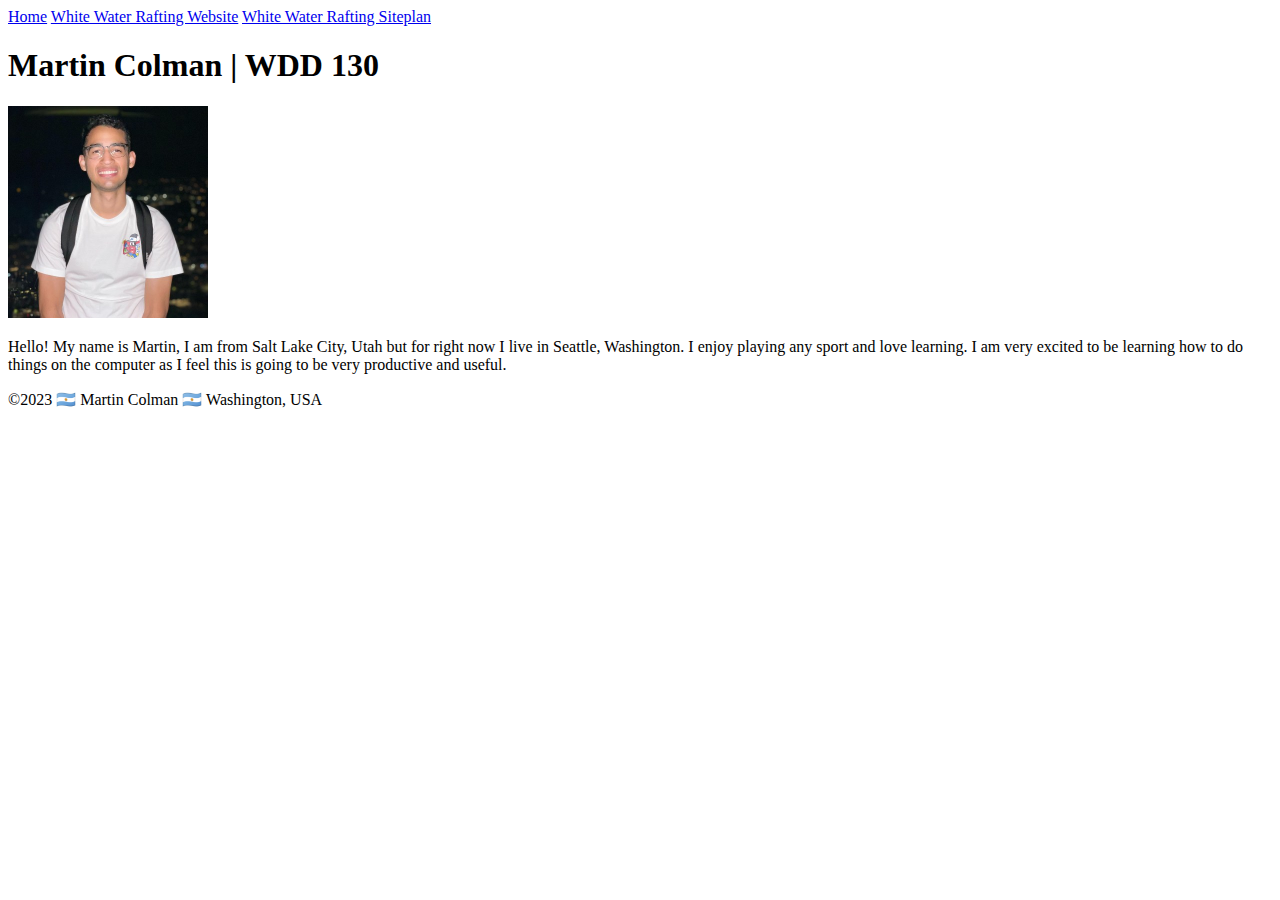
==== index.html @ deaa8eca "first commit" ====
<!DOCTYPE html>
<html lang="en-US">
    <head>
        <meta charset="utf-8">
        <meta name="viewpoint" content="width=device-width,initial-scale=1.0">
        <title>Martin Colman | WDD 130</title>
    </head>
    <body>
        <header>
            <nav>
                <a href="#">Home</a>
                <a href="wwr/">White Water Rafting Website</a>
                <a href="wwr/site-plan-rafting.html">White Water Rafting Siteplan</a>
            </nav>
        </header>
        <main>
            <h1>Martin Colman | WDD 130</h1>
            <img
            class="fit-picture"
            src="images/profile.jpg" alt="Martin Colman" width="200">
            <p>Hello! My name is Martin, I am from Salt Lake City, Utah but for right now I live in Seattle, Washington. I enjoy playing any sport and love learning. I am very excited to be learning how to do things on the computer as I feel this is going to be very productive and useful.</p>
        </main>
        <footer>
            <p>©2023 🇦🇷 Martin Colman 🇦🇷 Washington, USA</p>
        </footer>
    </body>
</html>
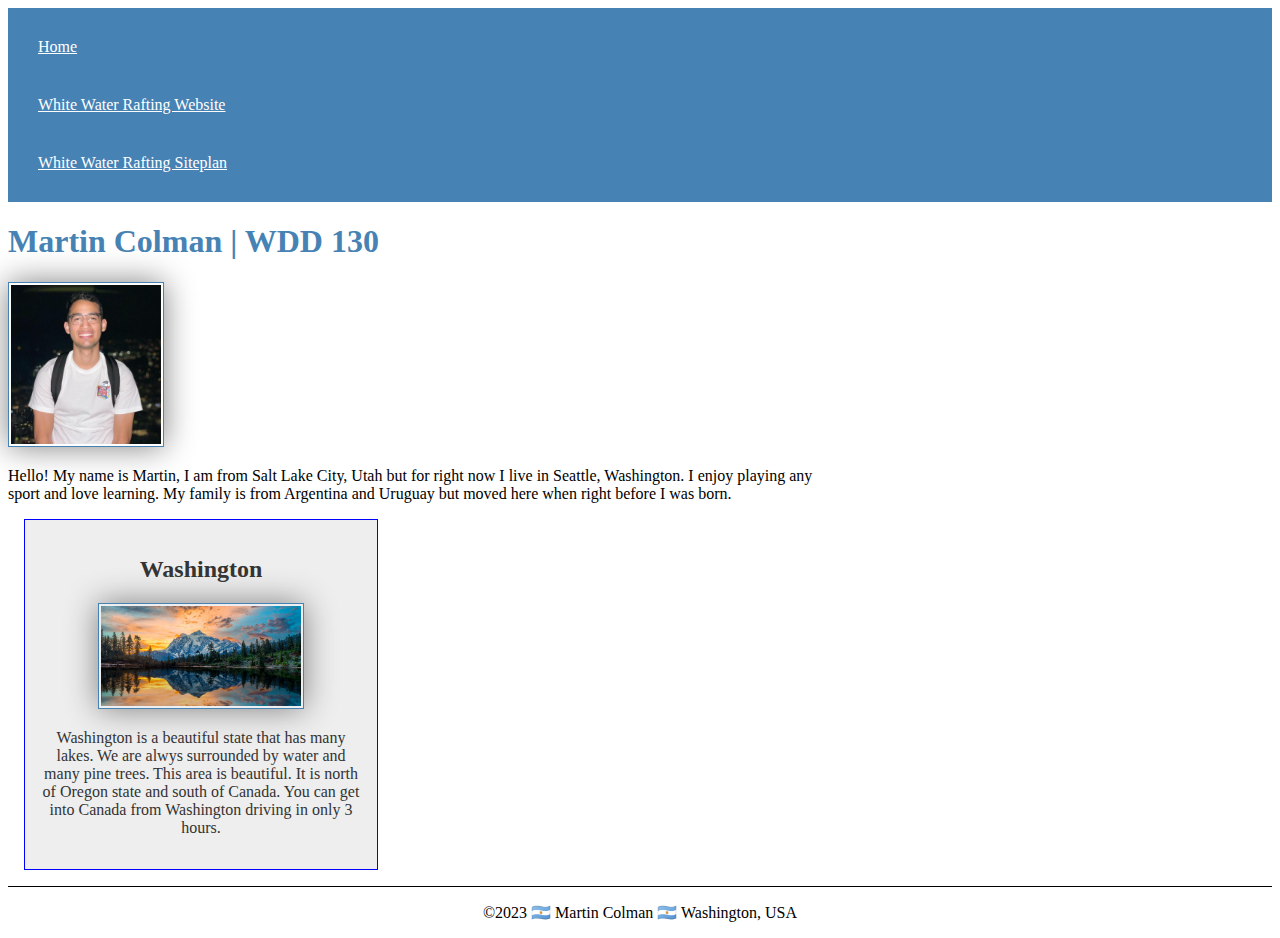
==== commit befb1db4: "first commit" ====
--- a/index.html
+++ b/index.html
@@ -2,8 +2,11 @@
 <html lang="en-US">
     <head>
         <meta charset="utf-8">
-        <meta name="viewpoint" content="width=device-width,initial-scale=1.0">
+        <meta name="viewport" content="width=device-width,initial-scale=1.0">
         <title>Martin Colman | WDD 130</title>
+        <meta name="description" content="My name is Martin Colman, I am taking this class to learn web development">
+        <meta name="author" content="Martin Colman">
+        <link rel="stylesheet" href="styles/styles.css">
     </head>
     <body>
         <header>
@@ -18,8 +21,13 @@
             <img
             class="fit-picture"
             src="images/profile.jpg" alt="Martin Colman" width="200">
-            <p>Hello! My name is Martin, I am from Salt Lake City, Utah but for right now I live in Seattle, Washington. I enjoy playing any sport and love learning. I am very excited to be learning how to do things on the computer as I feel this is going to be very productive and useful.</p>
+            <p>Hello! My name is Martin, I am from Salt Lake City, Utah but for right now I live in Seattle, Washington. I enjoy playing any sport and love learning. My family is from Argentina and Uruguay but moved here when right before I was born.</p>
         </main>
+        <aside>
+            <h2>Washington</h2>
+            <img src="images/mount-rainier.jpeg" alt="Washington landscape">
+            <p>Washington is a beautiful state that has many lakes. We are alwys surrounded by water and many pine trees. This area is beautiful. It is north of Oregon state and south of Canada. You can get into Canada from Washington driving in only 3 hours. </p>
+        </aside>
         <footer>
             <p>©2023 🇦🇷 Martin Colman 🇦🇷 Washington, USA</p>
         </footer>
--- a/styles/styles.css
+++ b/styles/styles.css
@@ -0,0 +1,48 @@
+nav {
+    background-color: steelblue;
+    padding: 10px;
+}
+nav a {
+    color: white;
+    display: block;
+    padding: 20px;
+}
+h1 {
+    color: steelblue;
+}
+img {
+    width: 150px;
+    height: auto;
+    border: 1px solid steelblue;
+    padding: 2px;
+    box-shadow: 0 0 30px gray;
+}
+p {
+    padding: 10px;
+}
+main {
+    max-width: 840px;
+}
+aside {
+    width: 20rem;
+    margin: 1rem;
+    border: 1px solid blue; /* 1️⃣ */
+    padding: 1rem;
+    background-color: #eee;
+    color: #333;
+    text-align: center;
+}
+aside img {
+    width: 200px;
+    height: auto;
+}
+main img {
+    width: 150px;
+    height: auto;
+}
+p { padding: 0}
+footer {
+    margin-top: 1em;
+    border-top: 1px solid #000;
+    text-align: center;
+}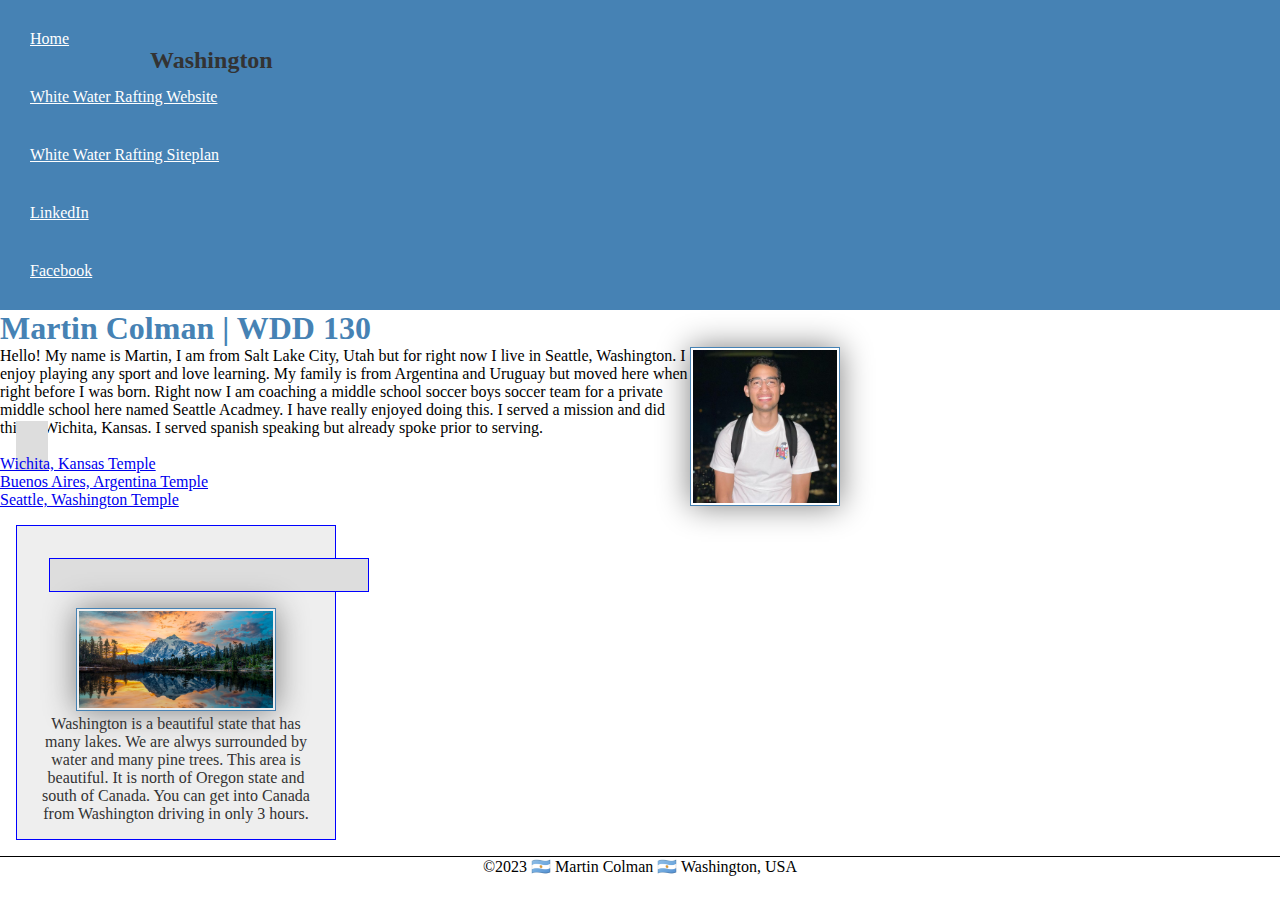
==== commit 5b222023: "first commit" ====
--- a/index.html
+++ b/index.html
@@ -14,6 +14,8 @@
                 <a href="#">Home</a>
                 <a href="wwr/">White Water Rafting Website</a>
                 <a href="wwr/site-plan-rafting.html">White Water Rafting Siteplan</a>
+                <a href="https://linkedin.com ">LinkedIn</a>
+                <a href="https://facebook.com ">Facebook</a>
             </nav>
         </header>
         <main>
@@ -21,10 +23,17 @@
             <img
             class="fit-picture"
             src="images/profile.jpg" alt="Martin Colman" width="200">
-            <p>Hello! My name is Martin, I am from Salt Lake City, Utah but for right now I live in Seattle, Washington. I enjoy playing any sport and love learning. My family is from Argentina and Uruguay but moved here when right before I was born.</p>
+            <p>Hello! My name is Martin, I am from Salt Lake City, Utah but for right now I live in Seattle, Washington. I enjoy playing any sport and love learning. My family is from Argentina and Uruguay but moved here when right before I was born. Right now I am coaching a middle school soccer boys soccer team for a private middle school here named Seattle Acadmey. I have really enjoyed doing this. I served a mission and did this in Wichita, Kansas. I served spanish speaking but already spoke prior to serving.</p>
+            <u1>
+                <u1 class="box"></u1>
+                <li><a href="https://www.churchofjesuschrist.org/temples/details/wichita-kansas-temple?lang=eng" target="_blank"> Wichita, Kansas Temple </a>
+                <li><a href="https://www.churchofjesuschrist.org/temples/details/buenos-aires-argentina-temple?lang=eng" target="_blank"> Buenos Aires, Argentina Temple</a>
+                <li><a href="https://www.churchofjesuschrist.org/temples/details/seattle-washington-temple?lang=eng" target="_blank"> Seattle, Washington Temple</a></li>
+            </u1>
         </main>
         <aside>
-            <h2>Washington</h2>
+            <aside class="box"></aside>
+            <h2> Washington</h2>
             <img src="images/mount-rainier.jpeg" alt="Washington landscape">
             <p>Washington is a beautiful state that has many lakes. We are alwys surrounded by water and many pine trees. This area is beautiful. It is north of Oregon state and south of Canada. You can get into Canada from Washington driving in only 3 hours. </p>
         </aside>
@@ -32,5 +41,6 @@
             <p>©2023 🇦🇷 Martin Colman 🇦🇷 Washington, USA</p>
         </footer>
     </body>
+    <!--Septemeber 28, 2023-->
 </html>
 
--- a/styles/styles.css
+++ b/styles/styles.css
@@ -1,3 +1,9 @@
+*{
+    margin: 0;
+    padding: 0;
+    box-sizing: border-box;
+}
+
 nav {
     background-color: steelblue;
     padding: 10px;
@@ -36,13 +42,27 @@
     width: 200px;
     height: auto;
 }
+aside h2 {
+    position: absolute;
+    top: 47px;
+    left: 150px;
+}
 main img {
     width: 150px;
     height: auto;
+    float: right;
 }
 p { padding: 0}
 footer {
     margin-top: 1em;
     border-top: 1px solid #000;
     text-align: center;
+}
+/* Class Selectors */
+.box{
+    margin: 1rem;
+    border: 1px solid rgba (0,0,0,.1);
+    padding: 1rem;
+    background-color: #ddd;
+    color: #100;
 }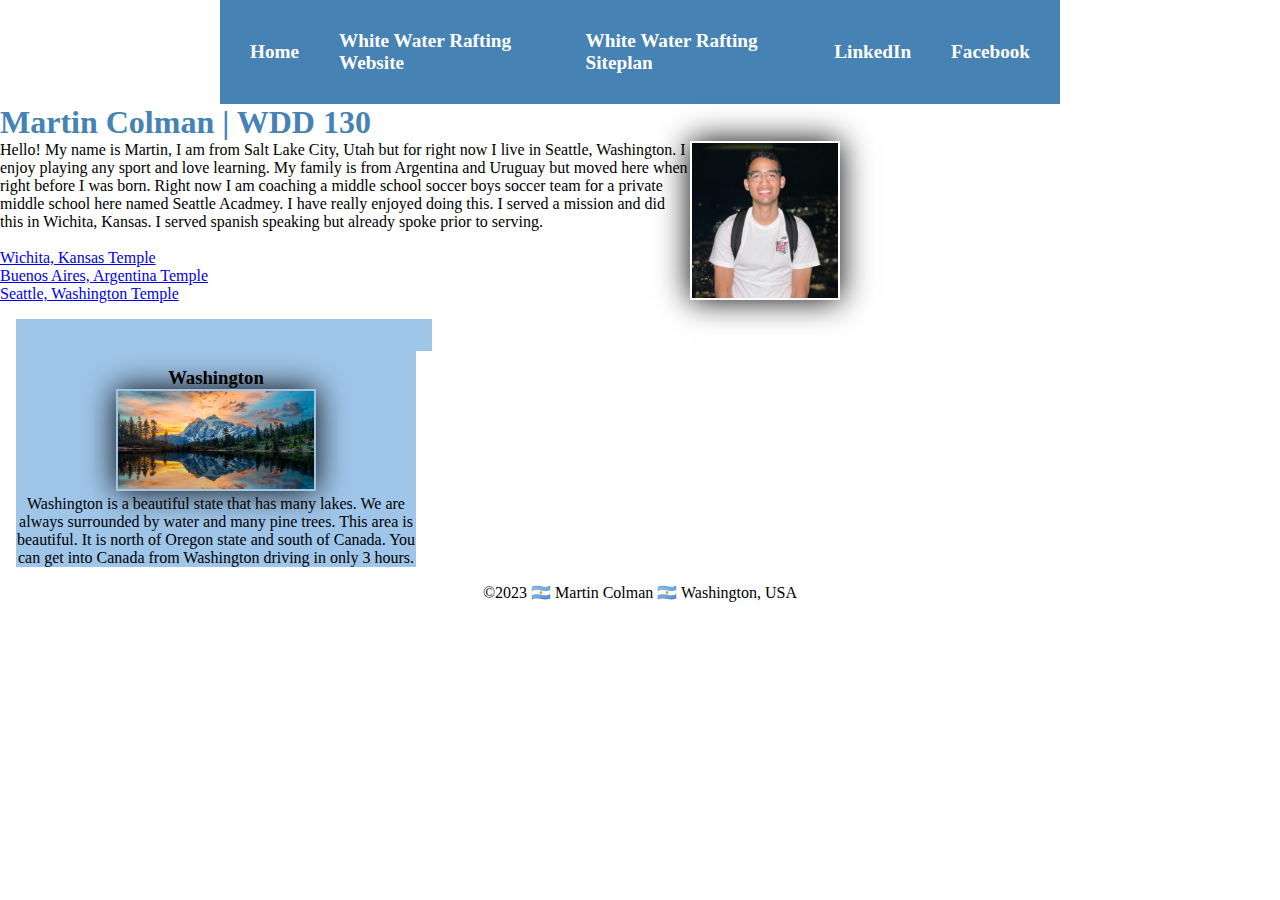
==== commit 2c216fe8: "first commit" ====
--- a/index.html
+++ b/index.html
@@ -32,10 +32,10 @@
             </u1>
         </main>
         <aside>
-            <aside class="box"></aside>
-            <h2> Washington</h2>
+            <aside class= "box"></aside>
+            <h3>Washington</h3>
             <img src="images/mount-rainier.jpeg" alt="Washington landscape">
-            <p>Washington is a beautiful state that has many lakes. We are alwys surrounded by water and many pine trees. This area is beautiful. It is north of Oregon state and south of Canada. You can get into Canada from Washington driving in only 3 hours. </p>
+            <p>Washington is a beautiful state that has many lakes. We are always surrounded by water and many pine trees. This area is beautiful. It is north of Oregon state and south of Canada. You can get into Canada from Washington driving in only 3 hours.</p>
         </aside>
         <footer>
             <p>©2023 🇦🇷 Martin Colman 🇦🇷 Washington, USA</p>
--- a/styles/styles.css
+++ b/styles/styles.css
@@ -7,11 +7,18 @@
 nav {
     background-color: steelblue;
     padding: 10px;
+    display: flex;
+    justify-content: space-evenly;
+    align-items: center;
 }
 nav a {
     color: white;
     display: block;
     padding: 20px;
+    text-decoration: none;
+    font-size: 1.2rem; 
+    font-weight: 700;
+    color: #fff; 
 }
 h1 {
     color: steelblue;
@@ -19,9 +26,9 @@
 img {
     width: 150px;
     height: auto;
-    border: 1px solid steelblue;
+    border: 1px solid rgb (129, 198, 255);
     padding: 2px;
-    box-shadow: 0 0 30px gray;
+    box-shadow: 0 0 30px;
 }
 p {
     padding: 10px;
@@ -30,12 +37,12 @@
     max-width: 840px;
 }
 aside {
-    width: 20rem;
+    width: 25rem;
     margin: 1rem;
-    border: 1px solid blue; /* 1️⃣ */
+    border: 5px 20px solid rgba (129, 198, 255 / 0.3)
     padding: 1rem;
-    background-color: #eee;
-    color: #333;
+    background-color: #9FC5E8;
+    color: #black;
     text-align: center;
 }
 aside img {
@@ -55,7 +62,7 @@
 p { padding: 0}
 footer {
     margin-top: 1em;
-    border-top: 1px solid #000;
+    border-top: 1px solid (129, 198, 255);
     text-align: center;
 }
 /* Class Selectors */
@@ -63,6 +70,10 @@
     margin: 1rem;
     border: 1px solid rgba (0,0,0,.1);
     padding: 1rem;
-    background-color: #ddd;
+    background-color:
     color: #100;
+}
+header, footer{
+    max-width: 840px;
+    margin: 0 auto;
 }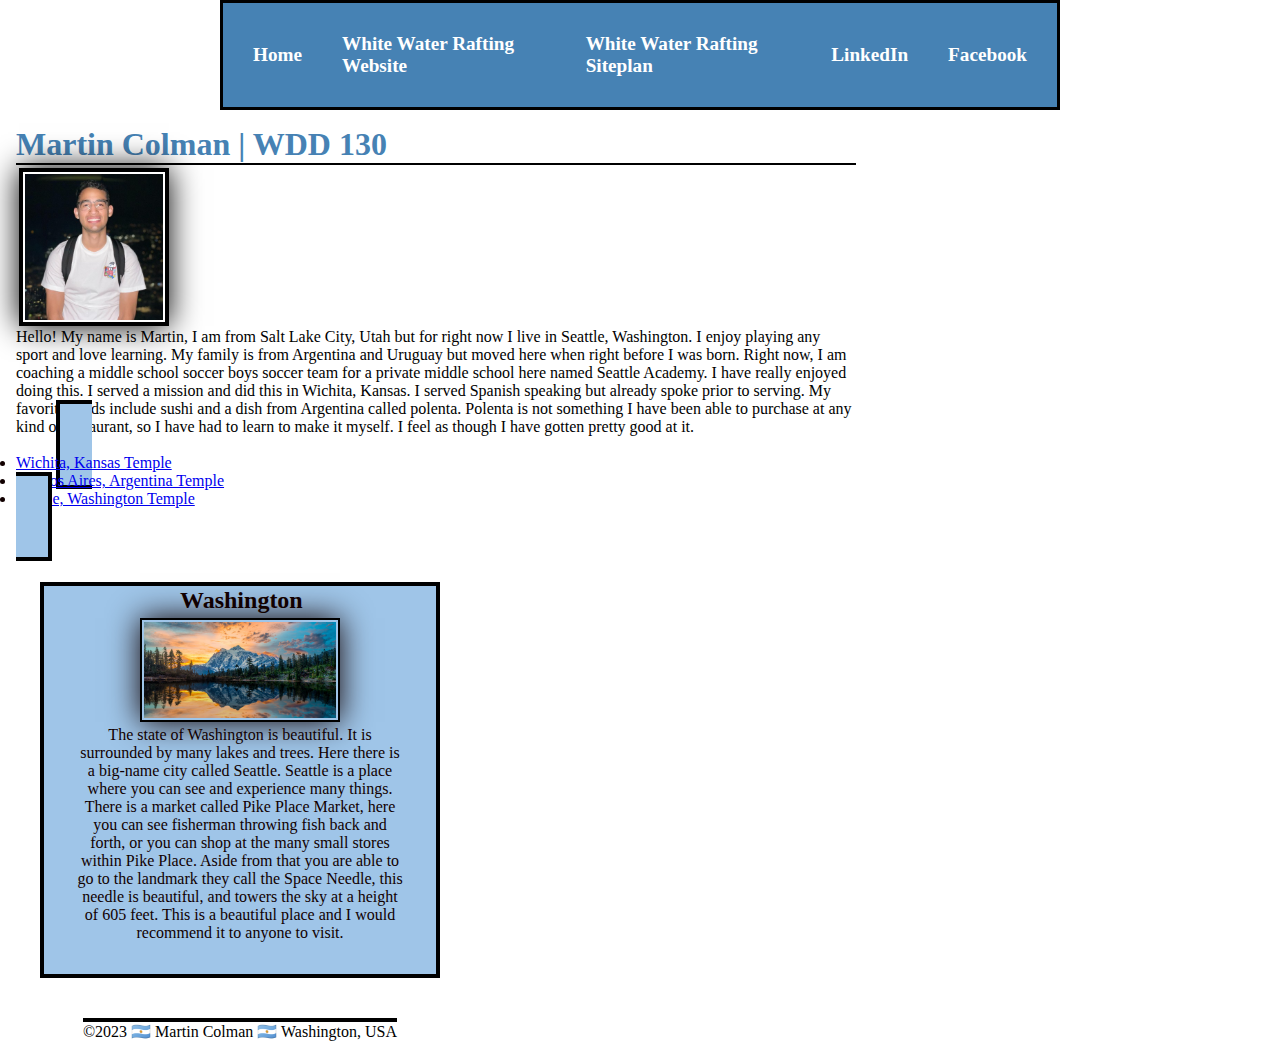
==== commit b61e1264: "first commit" ====
--- a/index.html
+++ b/index.html
@@ -19,23 +19,25 @@
             </nav>
         </header>
         <main>
+            <div class="grid">
             <h1>Martin Colman | WDD 130</h1>
             <img
             class="fit-picture"
             src="images/profile.jpg" alt="Martin Colman" width="200">
-            <p>Hello! My name is Martin, I am from Salt Lake City, Utah but for right now I live in Seattle, Washington. I enjoy playing any sport and love learning. My family is from Argentina and Uruguay but moved here when right before I was born. Right now I am coaching a middle school soccer boys soccer team for a private middle school here named Seattle Acadmey. I have really enjoyed doing this. I served a mission and did this in Wichita, Kansas. I served spanish speaking but already spoke prior to serving.</p>
+            <p>Hello! My name is Martin, I am from Salt Lake City, Utah but for right now I live in Seattle, Washington. I enjoy playing any sport and love learning. My family is from Argentina and Uruguay but moved here when right before I was born. Right now, I am coaching a middle school soccer boys soccer team for a private middle school here named Seattle Academy. I have really enjoyed doing this. I served a mission and did this in Wichita, Kansas. I served Spanish speaking but already spoke prior to serving. My favorite foods include sushi and a dish from Argentina called polenta. Polenta is not something I have been able to purchase at any kind of restaurant, so I have had to learn to make it myself. I feel as though I have gotten pretty good at it. </p>
             <u1>
-                <u1 class="box"></u1>
+                <u1 class="box">
                 <li><a href="https://www.churchofjesuschrist.org/temples/details/wichita-kansas-temple?lang=eng" target="_blank"> Wichita, Kansas Temple </a>
                 <li><a href="https://www.churchofjesuschrist.org/temples/details/buenos-aires-argentina-temple?lang=eng" target="_blank"> Buenos Aires, Argentina Temple</a>
                 <li><a href="https://www.churchofjesuschrist.org/temples/details/seattle-washington-temple?lang=eng" target="_blank"> Seattle, Washington Temple</a></li>
             </u1>
         </main>
         <aside>
-            <aside class= "box"></aside>
-            <h3>Washington</h3>
+            <div class="grid">
+            <aside class="box">
+            <h2>Washington</h2>
             <img src="images/mount-rainier.jpeg" alt="Washington landscape">
-            <p>Washington is a beautiful state that has many lakes. We are always surrounded by water and many pine trees. This area is beautiful. It is north of Oregon state and south of Canada. You can get into Canada from Washington driving in only 3 hours.</p>
+            <p>The state of Washington is beautiful. It is surrounded by many lakes and trees. Here there is a big-name city called Seattle. Seattle is a place where you can see and experience many things. There is a market called Pike Place Market, here you can see fisherman throwing fish back and forth, or you can shop at the many small stores within Pike Place. Aside from that you are able to go to the landmark they call the Space Needle, this needle is beautiful, and towers the sky at a height of 605 feet. This is a beautiful place and I would recommend it to anyone to visit. </p>
         </aside>
         <footer>
             <p>©2023 🇦🇷 Martin Colman 🇦🇷 Washington, USA</p>
--- a/styles/styles.css
+++ b/styles/styles.css
@@ -1,4 +1,4 @@
-*{
+* {
     margin: 0;
     padding: 0;
     box-sizing: border-box;
@@ -10,6 +10,7 @@
     display: flex;
     justify-content: space-evenly;
     align-items: center;
+    border: 3px solid black;
 }
 nav a {
     color: white;
@@ -22,6 +23,7 @@
 }
 h1 {
     color: steelblue;
+    border-bottom: 2px solid black;
 }
 img {
     width: 150px;
@@ -33,47 +35,57 @@
 p {
     padding: 10px;
 }
+
+.grid{
+    display: grid;
+    align-items: center;
+}
+
 main {
     max-width: 840px;
+    margin: 1rem;
 }
 aside {
-    width: 25rem;
-    margin: 1rem;
-    border: 5px 20px solid rgba (129, 198, 255 / 0.3)
-    padding: 1rem;
-    background-color: #9FC5E8;
-    color: #black;
+    width: 25em;
     text-align: center;
+    position: relative;
+    grid-column: 1/2;
+    grid-row: 1/2;
 }
 aside img {
     width: 200px;
     height: auto;
+    border: 2px solid black;
 }
 aside h2 {
     position: absolute;
-    top: 47px;
-    left: 150px;
+    top: 1px;
+    left: 136px;
 }
 main img {
     width: 150px;
     height: auto;
     float: right;
+    margin: 2.5px;
+    border: 4px solid black; 
 }
 p { padding: 0}
+
 footer {
-    margin-top: 1em;
-    border-top: 1px solid (129, 198, 255);
+    margin-top: 5em;
+    border-top: 4px solid black;
     text-align: center;
 }
+
 /* Class Selectors */
-.box{
-    margin: 1rem;
-    border: 1px solid rgba (0,0,0,.1);
-    padding: 1rem;
-    background-color:
+.box {
+    margin: 2.5rem;
+    border: 4px solid black;
+    padding: 2rem;
+    background-color: #9FC5E8;
     color: #100;
 }
-header, footer{
+header,.grid, footer {
     max-width: 840px;
     margin: 0 auto;
 }